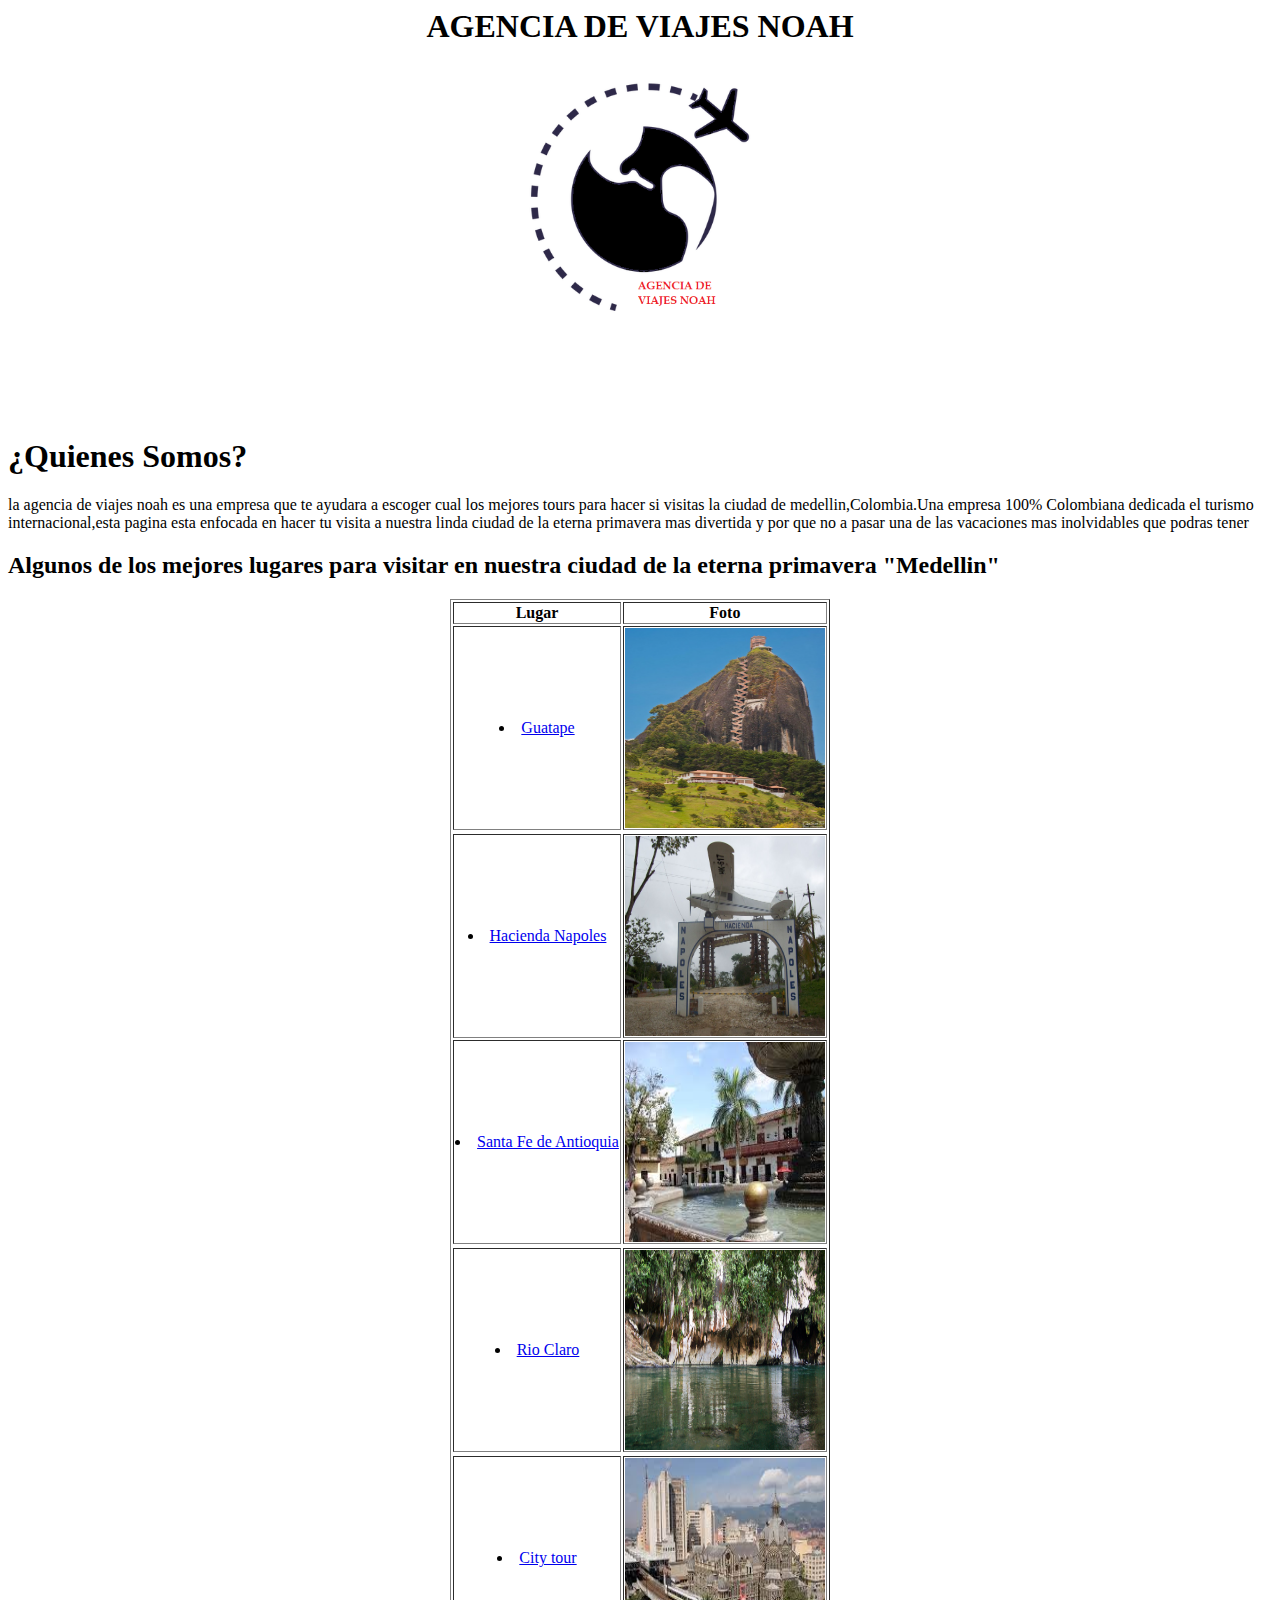
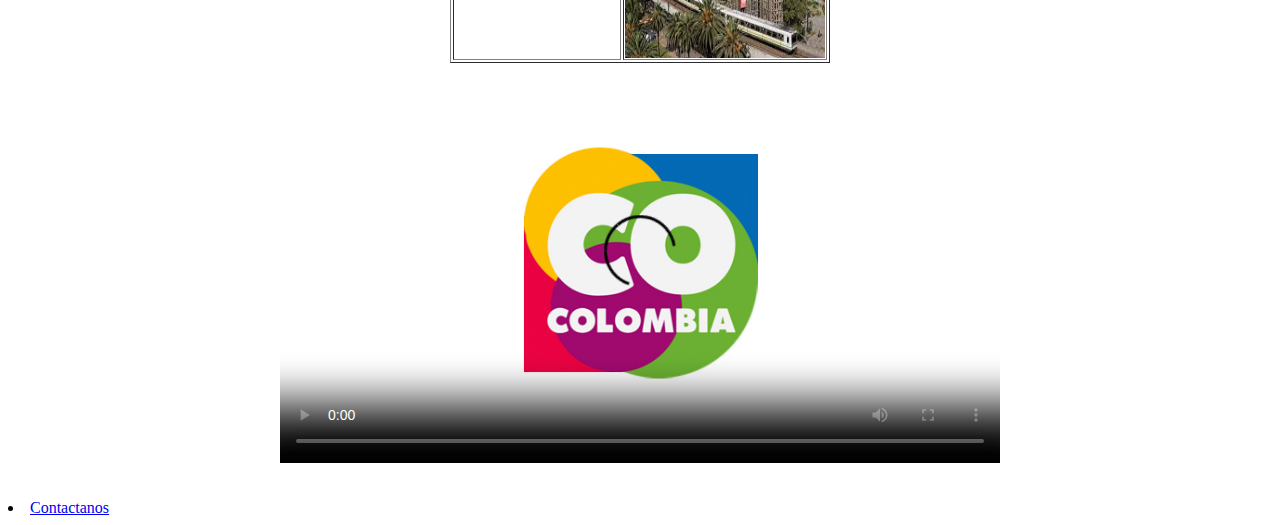
==== index.html @ 7f1b9da5 "Add files via upload" ====
<html lang="es"> 
<head> 
<meta charset="utf-8"> 
<title>Index Semestral </title> 
</head> 
	<center>
<h1> AGENCIA DE VIAJES NOAH</h1>
<img src="LOGO.PNG" width="350" height="350" alt="LOGO AGENCIA DE VIAJES"> 
</center>
<H1> ¿Quienes Somos?</H1>
<p1> la agencia de viajes noah es una empresa que te ayudara a escoger cual los mejores tours para hacer si visitas la ciudad de medellin,Colombia.Una empresa 100% Colombiana dedicada el turismo internacional,esta pagina esta enfocada en hacer tu visita a nuestra linda ciudad de la eterna primavera mas divertida y por que no a pasar una de las vacaciones mas inolvidables que podras tener </p1>
<br>
<H2> Algunos de los mejores lugares para visitar en nuestra ciudad de la eterna primavera "Medellin"</H2>
<center>
<TABLE BORDER>
	<TR>
	    <TH>Lugar</TH>
	    <th>Foto</th>
	</TR>
	<TR ALIGN=center>
	    <TD><li><a href="guatape.html">Guatape</a></li>
	    </TD>
	    <TD><img src="guatape.png"width="200"height="200" alt="imagen  guatape"></TD>
	</TR>
	<TR>
	    <tr ALIGN=center>
	    	<td> <li><a href="napoles.html">	Hacienda Napoles </a></li>
	    	</td>
	   <td>
	   	<img src="napoles.jpeg"width="200"height="200" alt="imagen Napoles">
	   </TD>
	</TR>
		
	    <tr ALIGN=center>
	    	<td> <li><a href="santa fe.html"> Santa Fe de Antioquia</li></td>
	    <TD><img src="santa fe.jpeg"width="200"height="200" alt="imagen Napoles"></TD>
	</TR>
	<TR>
	    <tr ALIGN=center>
	    	<td> <li><a href="RioClaro.html"> Rio Claro </a></li></td>
	    <TD><img src="rio claro.png"width="200"height="200" alt="rio Claro"></TD>
	</TR>

	<TR>
	    <tr ALIGN=center>
	    	<td> <li><a href="City tour.html"> City tour </a></li> </td>
	    <TD><img src="medellin.jpeg"width="200"height="200" alt="imagen Napoles"></TD>
	</TR>
</TABLE>

<video class="center" id="medio" width="720"height="400"controls poster="colombia_marca.jpg" autoplay loop>
	<source src="VideoSemestral.MP4"></video>
<br>
<br>
<br>
</center>
<li><a href="formularioSemestral.html">Contactanos</a></li>
</body> 
</html>
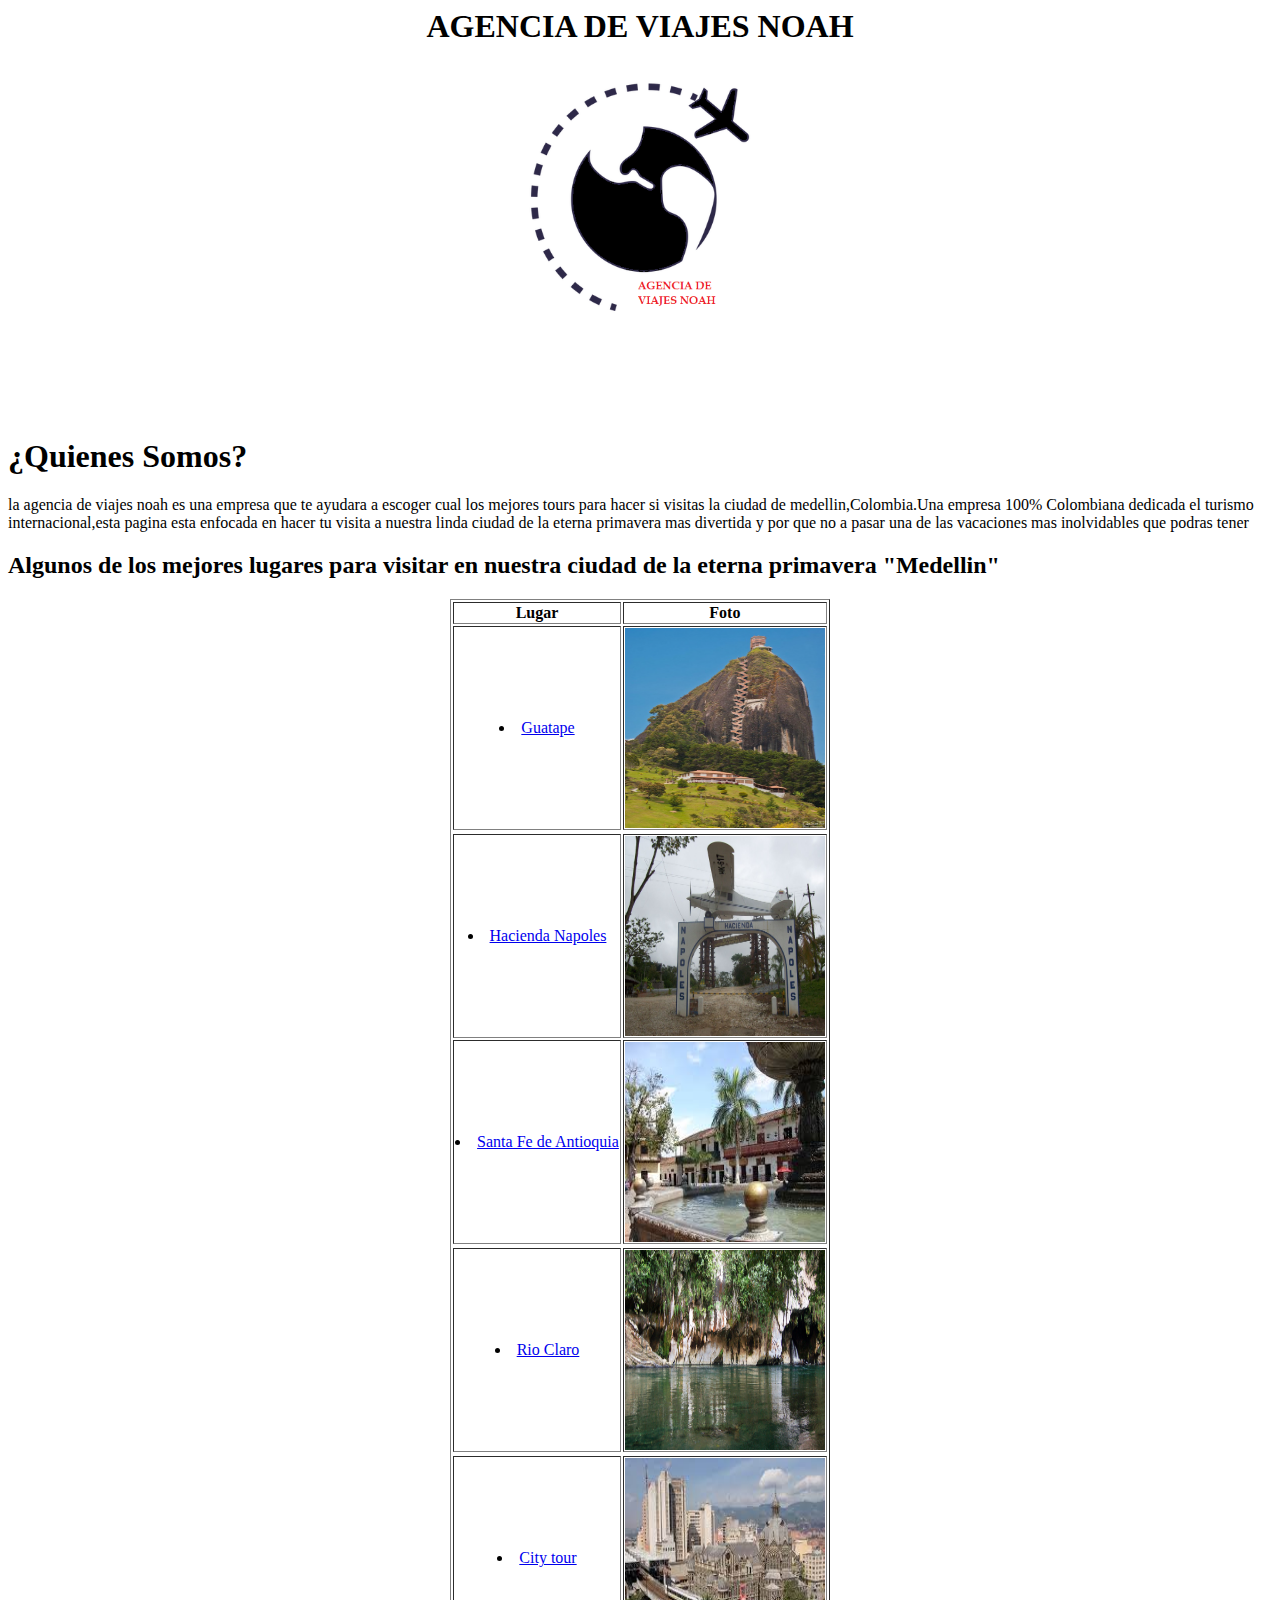
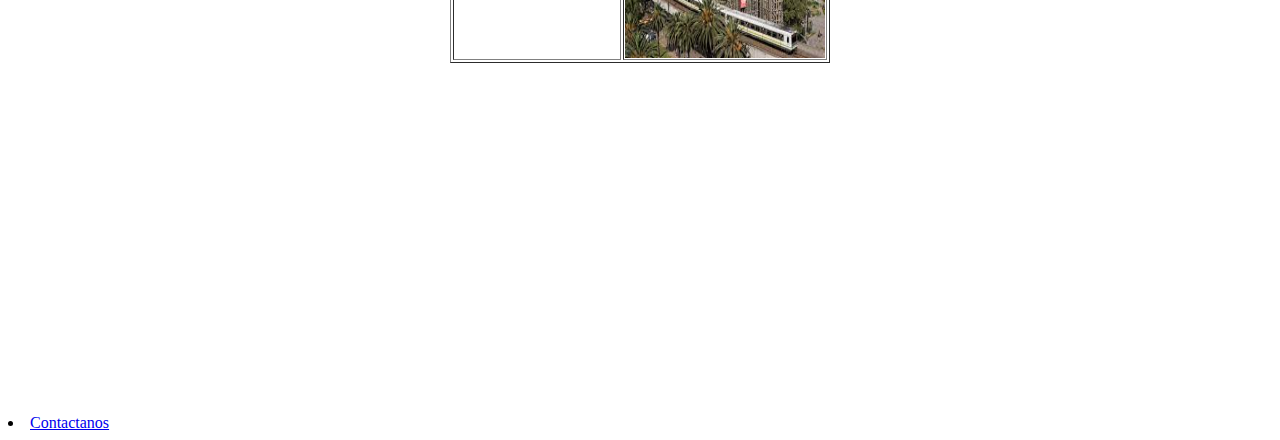
==== commit e8ecac0d: "Add files via upload" ====
--- a/index.html
+++ b/index.html
@@ -48,9 +48,7 @@
 	    <TD><img src="medellin.jpeg"width="200"height="200" alt="imagen Napoles"></TD>
 	</TR>
 </TABLE>
-
-<video class="center" id="medio" width="720"height="400"controls poster="colombia_marca.jpg" autoplay loop>
-	<source src="VideoSemestral.MP4"></video>
+<iframe width="560" height="315" src="https://www.youtube.com/embed/GvXxGuM7B-A" title="YouTube video player" frameborder="0" allow="accelerometer; autoplay; clipboard-write; encrypted-media; gyroscope; picture-in-picture" allowfullscreen></iframe>
 <br>
 <br>
 <br>
